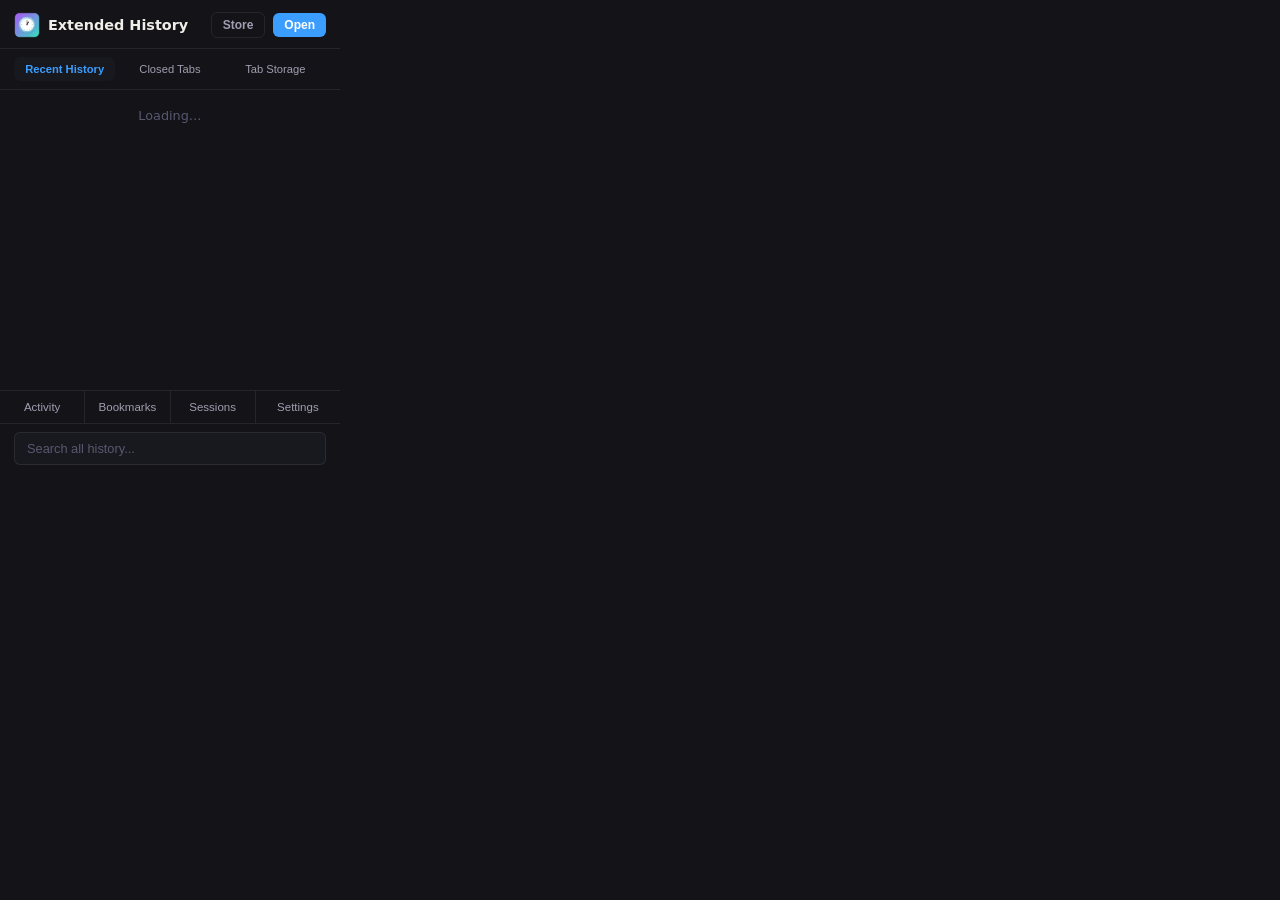
==== popup.html @ 5081f144 "Add files via upload" ====
<!DOCTYPE html>
<html lang="en" data-theme="dark">
<head>
<meta charset="utf-8"/>
<title>Extended History</title>
<style>
:root { --accent:#3b9eff; }
[data-theme="dark"]  { --bg:#131318; --s1:#18181f; --s2:#1f1f28; --border:rgba(255,255,255,0.08); --text:#f0eee8; --text2:#a09eb0; --text3:#5a5870; }
[data-theme="light"] { --bg:#ffffff; --s1:#f5f5f7; --s2:#eeeef2; --border:rgba(0,0,0,0.08); --text:#111118; --text2:#555568; --text3:#aaaabc; }
*,*::before,*::after{box-sizing:border-box;margin:0;padding:0}
body { background:var(--bg); color:var(--text); font-family:system-ui,-apple-system,'Segoe UI',sans-serif; width:340px; max-width:340px; font-size:13px; position:relative; overflow-x:hidden; }
.header { display:flex; align-items:center; gap:8px; padding:12px 14px 10px; border-bottom:1px solid var(--border); }
.hico { width:26px;height:26px; background:linear-gradient(135deg,var(--accent),var(--accent2)); border-radius:6px; display:flex;align-items:center;justify-content:center; font-size:13px; }
.htitle { font-weight:600; font-size:0.9rem; flex:1; }
.open-btn { padding:5px 11px; background:var(--accent); border:none; border-radius:6px; color:#fff; font-size:0.75rem; font-weight:600; cursor:pointer; }
.store-btn { padding:5px 11px; background:transparent; border:1px solid var(--border); border-radius:6px; color:var(--text2); font-size:0.75rem; font-weight:600; cursor:pointer; transition:all 0.1s; }
.store-btn:hover { border-color:var(--accent); color:var(--accent); }
.tabs { display:flex; gap:4px; padding:8px 14px; background:var(--bg); border-bottom:1px solid var(--border); transition:opacity 0.2s, transform 0.2s; }
.tabs.hidden { opacity:0; transform:scaleY(0); height:0; overflow:hidden; padding:0; border:none; }
.tab { flex:1; padding:6px 4px; background:transparent; border:none; border-radius:6px; color:var(--text2); font-size:0.7rem; font-weight:500; cursor:pointer; transition:color 0.15s; text-align:center; }
.tab:hover { background:var(--s1); color:var(--text); }
.tab.active { background:var(--s1); color:var(--accent); font-weight:600; }
/* Selection mode tab row */
.sel-mode-row { display:none; gap:6px; padding:8px 14px; background:var(--bg); border-bottom:1px solid var(--border); }
.sel-mode-row:not(.hidden) { display:flex; }
.sel-mode-btn { flex:1; padding:6px 8px; border:1px solid var(--border); border-radius:6px; color:var(--text2); font-size:0.72rem; font-weight:600; cursor:pointer; background:transparent; transition:all 0.1s; }
.sel-mode-btn:hover { border-color:var(--accent); color:var(--accent); }
.sel-mode-btn.del { border-color:rgba(224,82,82,0.4); color:#e05252; }
.sel-mode-btn.del:hover { background:rgba(224,82,82,0.12); }
/* Selection mode item styles */
.ritem-check { display:none; width:16px; height:16px; border-radius:50%; border:1.5px solid var(--text3); flex-shrink:0; align-items:center; justify-content:center; font-size:0.6rem; color:transparent; transition:all 0.12s; }
.ritem.sel-mode .ritem-check { display:flex; }
.ritem.sel-checked .ritem-check { background:var(--accent); border-color:var(--accent); color:#fff; }
.ritem.sel-mode { cursor:default; user-select:none; }
.ritem.sel-checked { background:rgba(59,158,255,0.08); }
.content-wrapper { position:relative; }
.content { max-height:320px; overflow-y:auto; scrollbar-width:auto; scrollbar-color:var(--s2) transparent; }
.content::-webkit-scrollbar { width:10px; }
.content::-webkit-scrollbar-track { background:transparent; }
.content::-webkit-scrollbar-thumb { background:var(--s2); border-radius:5px; }
.tab-panel { display:none;min-height: 300px; }
.tab-panel.active { display:block; }
.ritem { display:flex; align-items:center; gap:9px; padding:8px 14px; border-bottom:1px solid var(--border); cursor:pointer; transition:background 0.08s; text-decoration:none; color:inherit; }
.ritem:hover { background:var(--s1); }
.rfav { width:14px;height:14px;border-radius:3px;flex-shrink:0; }
.rbody { flex:1; min-width:0; }
.rtitle { font-size:0.8rem; color:var(--text); white-space:nowrap;overflow:hidden;text-overflow:ellipsis; }
.rtime  { font-size:0.65rem; color:var(--text3); flex-shrink:0; font-family:monospace; }
.rurl   { font-size:0.65rem; color:var(--text2); white-space:nowrap; overflow:hidden; text-overflow:ellipsis; margin-top:1px; }
.loading { padding:18px 14px; color:var(--text3); font-size:0.8rem; text-align:center; }
.empty { padding:18px 14px; color:var(--text3); font-size:0.8rem; text-align:center; }
.search-overlay { position:absolute; top:0; left:0; right:0; bottom:0; background:var(--bg); z-index:100; display:flex; flex-direction:column; transform:translateX(100%); transition:transform 0.25s cubic-bezier(0.4, 0, 0.2, 1); visibility:hidden; }
.search-overlay.active { transform:translateX(0); visibility:visible; }
.search-header { padding:10px 14px; border-bottom:1px solid var(--border); display:flex; align-items:center; justify-content:space-between; }
.search-title { font-size:0.8rem; font-weight:600; color:var(--text2); }
.search-list { flex:1; overflow-y:auto; scrollbar-width:auto; scrollbar-color:var(--s2) transparent; max-height:320px; }
.search-list::-webkit-scrollbar { width:10px; }
.search-list::-webkit-scrollbar-track { background:transparent; }
.search-list::-webkit-scrollbar-thumb { background:var(--s2); border-radius:5px; }
.search-bar { padding:8px 14px; background:var(--bg); border-top:1px solid var(--border); position:relative; }
.search-input { width:100%; padding:8px 32px 8px 12px; background:var(--s1); border:1px solid var(--border); border-radius:6px; color:var(--text); font-size:0.8rem; outline:none; transition:border-color 0.15s; }
.search-input:focus { border-color:var(--accent); }
.search-input::placeholder { color:var(--text3); }
.search-clear { position:absolute; right:22px; top:50%; transform:translateY(-50%); background:none; border:none; color:var(--text3); font-size:1rem; cursor:pointer; padding:4px; display:none; line-height:1; }
.search-clear.visible { display:block; }
.search-clear:hover { color:var(--text); }
.footer { display:flex; gap:0; border-top:1px solid var(--border); position:relative; }
.flink { flex:1; padding:10px 8px; text-align:center; font-size:0.72rem; color:var(--text2); cursor:pointer; border:none; background:none; transition:all 0.1s; }
.flink:hover { background:var(--s1); color:var(--accent); }
.flink + .flink { border-left:1px solid var(--border); }
/* Tab Storage subviews */
.ts-view { display:none; width:100%; }
.ts-view.active { display:block; }
.ts-quick-item { display:flex; align-items:center; gap:9px; padding:8px 14px; border-bottom:1px solid var(--border); cursor:pointer; transition:background 0.08s; }
.ts-quick-item:hover { background:var(--s1); }
.ts-quick-item.stored { opacity:0.4; cursor:default; }
.ts-quick-item.stored:hover { background:transparent; }
.ts-quick-fav { width:14px; height:14px; border-radius:3px; flex-shrink:0; }
.ts-quick-title { flex:1; font-size:0.8rem; color:var(--text); white-space:nowrap; overflow:hidden; text-overflow:ellipsis; }
.ts-quick-badge { font-size:0.63rem; color:var(--text3); flex-shrink:0; padding:1px 5px; border:1px solid var(--border); border-radius:3px; }
/* Most visited sub-view */
.mv-row { display:flex; align-items:center; gap:9px; padding:7px 14px; border-bottom:1px solid var(--border); }
.mv-rank { font-size:0.62rem; color:var(--text3); font-family:monospace; width:16px; text-align:right; flex-shrink:0; }
.mv-fav { width:14px; height:14px; border-radius:3px; flex-shrink:0; }
.mv-domain { flex:1; font-size:0.8rem; color:var(--text); white-space:nowrap; overflow:hidden; text-overflow:ellipsis; }
.mv-count { font-size:0.65rem; color:var(--text3); flex-shrink:0; font-family:monospace; }
</style>
</head>
<body>
<div class="header">
  <img src="/icons/icon128.png" class="hico">
  <div class="htitle">Extended History</div>
  <button class="store-btn" id="storeBtn">Store</button>
  <button class="open-btn" id="openBtn">Open</button>
</div>
<div class="tabs" id="tabsRow">
  <button class="tab active" data-tab="history" id="historyTab">Recent History</button>
  <button class="tab" data-tab="tabs">Closed Tabs</button>
  <button class="tab" data-tab="tabstorage">Tab Storage</button>
</div>
<div class="sel-mode-row hidden" id="selModeRow">
  <button class="sel-mode-btn" id="selUnselectBtn">Unselect All</button>
  <button class="sel-mode-btn del" id="selDelBtn">Delete</button>
</div>
<div class="sel-mode-row hidden" id="tsModeRow">
  <button class="sel-mode-btn" id="tsUnselectBtn">Unselect All</button>
  <button class="sel-mode-btn del" id="tsUnstoreBtn">Unstore</button>
</div>
<div class="sel-mode-row hidden" id="srchModeRow">
  <button class="sel-mode-btn" id="srchSelAllBtn">Select All</button>
  <button class="sel-mode-btn del" id="srchDelBtn">Delete</button>
</div>
<div class="content-wrapper">
  <div class="content" id="mainContent">
    <div class="tab-panel active" id="panel-history">
      <div class="ts-view active" id="h-recent"><div id="recent"><div class="loading">Loading…</div></div></div>
      <div class="ts-view" id="h-mostvisited"><div id="mvPopup"><div class="loading">Loading…</div></div></div>
    </div>
    <div class="tab-panel" id="panel-tabs">
      <div id="recentTabs"><div class="loading">Loading…</div></div>
    </div>
     <div class="tab-panel" id="panel-tabstorage">
      <!-- Stored tabs view (default, left click) -->
      <div class="ts-view active" id="ts-stored">
        <div id="tabStoragePopup"><div class="loading">Loading…</div></div>
      </div>
      <!-- Quick-store view (right click) -->
      <div class="ts-view" id="ts-quickstore">
        <div id="ts-quickstore-list"></div>
      </div>
    </div>
  </div>
  <div class="search-overlay" id="searchOverlay">
    <div class="search-header">
      <span class="search-title">Search Results</span>
    </div>
    <div class="search-list" id="searchResults">
      <div class="loading">Start typing to search...</div>
    </div>
  </div>
</div>
<div class="footer">
  <button class="flink" data-panel="activity">Activity</button>
  <button class="flink" data-panel="bookmarks">Bookmarks</button>
  <button class="flink" data-panel="sessions" title="Right-click to export latest session">Sessions</button>
  <button class="flink" data-panel="settings">Settings</button>
</div>
<div class="search-bar">
  <input type="text" class="search-input" id="searchInput" placeholder="Search all history...">
  <button class="search-clear" id="searchClear">✕</button>
</div>
<script src="popup.js"></script>
</body>
</html>
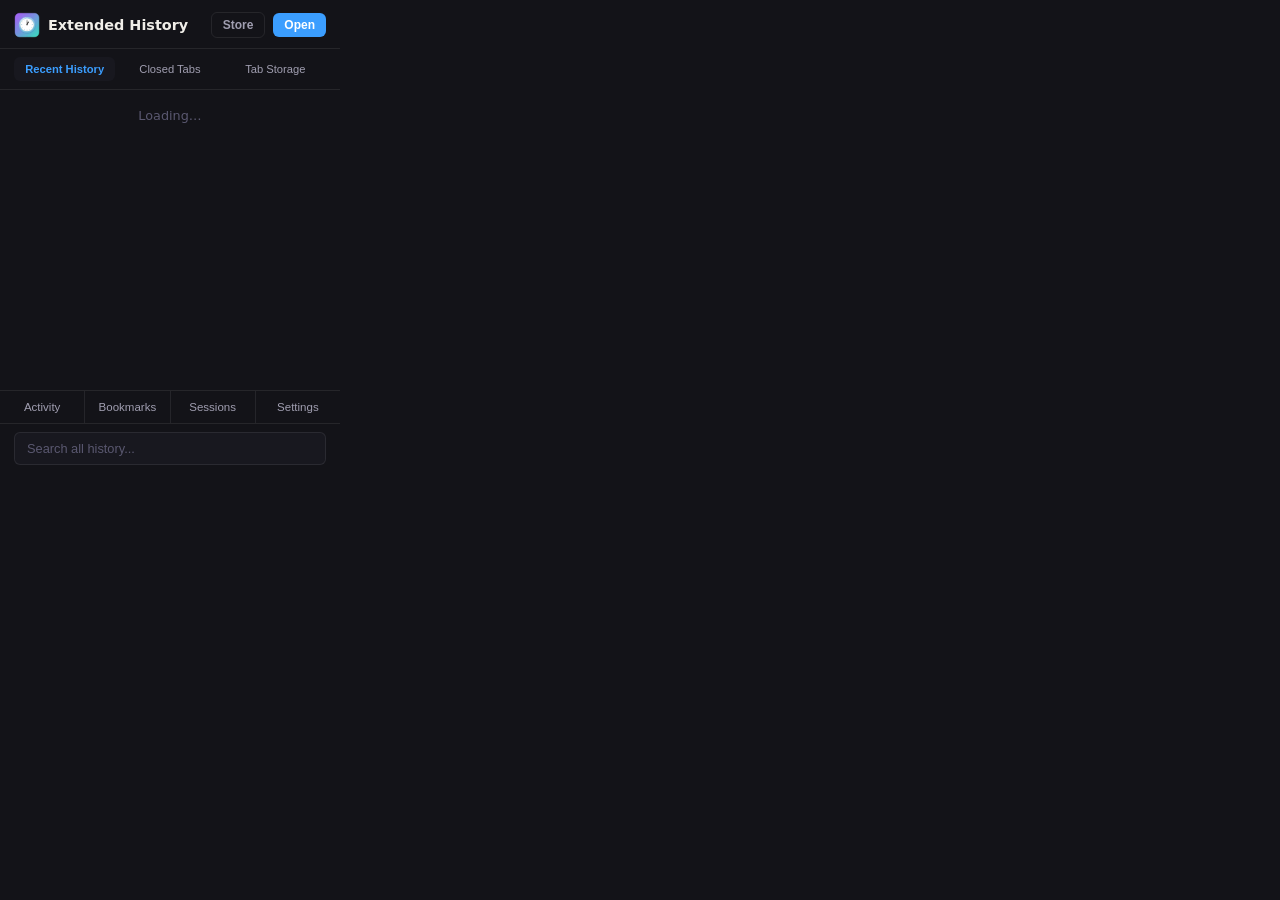
==== commit 40c65697: "Add files via upload" ====
--- a/popup.html
+++ b/popup.html
@@ -8,7 +8,7 @@
 [data-theme="dark"]  { --bg:#131318; --s1:#18181f; --s2:#1f1f28; --border:rgba(255,255,255,0.08); --text:#f0eee8; --text2:#a09eb0; --text3:#5a5870; }
 [data-theme="light"] { --bg:#ffffff; --s1:#f5f5f7; --s2:#eeeef2; --border:rgba(0,0,0,0.08); --text:#111118; --text2:#555568; --text3:#aaaabc; }
 *,*::before,*::after{box-sizing:border-box;margin:0;padding:0}
-body { background:var(--bg); color:var(--text); font-family:system-ui,-apple-system,'Segoe UI',sans-serif; width:340px; max-width:340px; font-size:13px; position:relative; overflow-x:hidden; }
+body { background:var(--bg); color:var(--text); font-family:system-ui,-apple-system,'Segoe UI',sans-serif; width:340px; font-size:13px; position:relative; }
 .header { display:flex; align-items:center; gap:8px; padding:12px 14px 10px; border-bottom:1px solid var(--border); }
 .hico { width:26px;height:26px; background:linear-gradient(135deg,var(--accent),var(--accent2)); border-radius:6px; display:flex;align-items:center;justify-content:center; font-size:13px; }
 .htitle { font-weight:600; font-size:0.9rem; flex:1; }
@@ -104,7 +104,7 @@
 </div>
 <div class="sel-mode-row hidden" id="tsModeRow">
   <button class="sel-mode-btn" id="tsUnselectBtn">Unselect All</button>
-  <button class="sel-mode-btn del" id="tsUnstoreBtn">Unstore</button>
+  <button class="sel-mode-btn" id="tsUnstoreBtn">Restore</button>
 </div>
 <div class="sel-mode-row hidden" id="srchModeRow">
   <button class="sel-mode-btn" id="srchSelAllBtn">Select All</button>
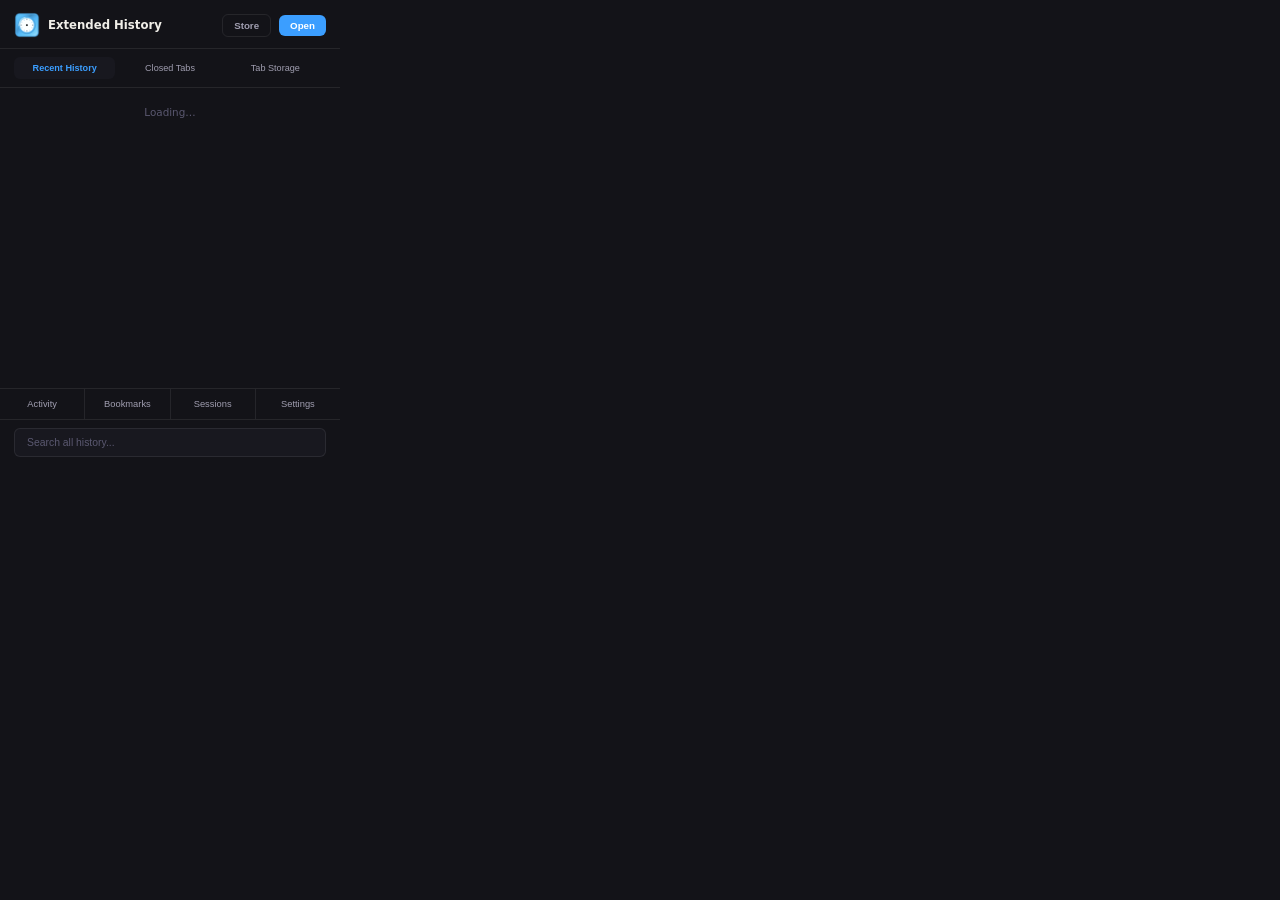
==== commit 5cdeddb4: "Add files via upload" ====
--- a/popup.html
+++ b/popup.html
@@ -4,11 +4,65 @@
 <meta charset="utf-8"/>
 <title>Extended History</title>
 <style>
-:root { --accent:#3b9eff; }
+:root { --accent:#3b9eff; --fsize:13px; --font:system-ui,-apple-system,'Segoe UI',sans-serif; }
 [data-theme="dark"]  { --bg:#131318; --s1:#18181f; --s2:#1f1f28; --border:rgba(255,255,255,0.08); --text:#f0eee8; --text2:#a09eb0; --text3:#5a5870; }
 [data-theme="light"] { --bg:#ffffff; --s1:#f5f5f7; --s2:#eeeef2; --border:rgba(0,0,0,0.08); --text:#111118; --text2:#555568; --text3:#aaaabc; }
 *,*::before,*::after{box-sizing:border-box;margin:0;padding:0}
-body { background:var(--bg); color:var(--text); font-family:system-ui,-apple-system,'Segoe UI',sans-serif; width:340px; font-size:13px; position:relative; }
+html { font-size:var(--fsize); }
+body { background:var(--bg); color:var(--text); font-family:var(--font); width:340px; max-width:340px; font-size:1rem; position:relative; overflow-x:hidden; }
+/* Sidebar mode: loaded via sidebar_action (popup.html?sidebar=1) — fill the
+   full-height panel instead of the small fixed-size popup dropdown. */
+body.sidebar-mode { width:100%; max-width:none; height:100vh; display:flex; flex-direction:column; }
+body.sidebar-mode .content-wrapper { flex:1; display:flex; flex-direction:column; min-height:0; }
+body.sidebar-mode .content { flex:1; max-height:none !important; }
+body.sidebar-mode .search-list { flex:1; max-height:none !important; }
+/* Keep the title bar pinned at the top and never let it get squeezed by the
+   flex column — same for the other fixed-height chrome (tabs, footer, search). */
+body.sidebar-mode .header { display:none; }
+body.sidebar-mode .hico, body.sidebar-mode .htitle { display:none; }
+.sidebar-daynav { align-items:center; justify-content:flex-end; padding:10px 14px; border-bottom:1px solid var(--border); flex-shrink:0;}
+.sdn-left { display:flex; align-items:center; gap:4px;flex-grow: 1; }
+.sdn-arrow { width:26px; height:26px; background:transparent; border:1.5px solid var(--accent); border-radius:6px; color:var(--accent); font-size:0.95rem; cursor:pointer; display:flex; align-items:center; justify-content:center; transition:all 0.15s; }
+.sdn-arrow:hover { background:var(--accent); color:#fff; transform:translateY(-1px); }
+.sdn-arrow:active { transform:translateY(0); }
+.sdn-arrow:disabled { opacity:0.35; cursor:default; border-color:var(--border); color:var(--text2); }
+.sdn-arrow:disabled:hover { background:transparent; color:var(--text2); transform:none; }
+.sdn-datelabel { padding:5px 10px; margin-left:4px; background:transparent; border:1px solid var(--border); border-radius:6px; color:var(--text); font-size:0.78rem; font-weight:600; cursor:pointer; transition:all 0.1s; }
+.sdn-datelabel:hover { border-color:var(--accent); color:var(--accent); }
+.sdn-clear { width:24px; height:24px; margin-left:4px; background:transparent; border:1px solid var(--border); border-radius:6px; color:var(--text2); font-size:0.7rem; cursor:pointer; display:flex; align-items:center; justify-content:center; transition:all 0.15s; flex-shrink:0; }
+.sdn-clear:hover:not(:disabled) { border-color:var(--accent); color:var(--accent); transform:translateY(-1px); }
+.sdn-clear:active:not(:disabled) { transform:translateY(0); }
+.sdn-clear:disabled { opacity:0.3; cursor:default; }
+.sdn-right { display:flex; align-items:center; gap:6px; align-self: flex-end; }
+
+/* ── Custom calendar (sidebar day picker) ─────────────────────────────────── */
+.sdn-cal-overlay { display:none; position:fixed; inset:0; background:rgba(0,0,0,0.45); z-index:500; align-items:flex-start; justify-content:center; padding-top:52px; }
+.sdn-cal-overlay.active { display:flex; }
+.sdn-cal { background:var(--bg); border:1px solid var(--border); border-radius:12px; width:260px; padding:12px; box-shadow:0 16px 48px rgba(0,0,0,0.4); user-select:none; }
+.sdn-cal-header { display:flex; align-items:center; justify-content:space-between; margin-bottom:10px; }
+.sdn-cal-nav { width:26px; height:26px; background:transparent; border:1.5px solid var(--accent); border-radius:6px; color:var(--accent); cursor:pointer; display:flex; align-items:center; justify-content:center; font-size:0.9rem; transition:all 0.15s; }
+.sdn-cal-nav:hover { background:var(--accent); color:#fff; }
+.sdn-cal-title { background:transparent; border:none; color:var(--text); font-size:0.85rem; font-weight:700; cursor:pointer; padding:4px 10px; border-radius:6px; transition:all 0.15s; }
+.sdn-cal-title:hover { background:var(--s1); color:var(--accent); }
+.sdn-cal-weekdays { display:grid; grid-template-columns:repeat(7,1fr); margin-bottom:4px; }
+.sdn-cal-weekdays span { text-align:center; font-size:0.65rem; color:var(--text3); font-weight:600; padding:4px 0; }
+.sdn-cal-days { display:grid; grid-template-columns:repeat(7,1fr); gap:2px; }
+.sdn-cal-day { aspect-ratio:1; display:flex; align-items:center; justify-content:center; font-size:0.78rem; color:var(--text); background:transparent; border:none; border-radius:8px; cursor:pointer; transition:all 0.15s; }
+.sdn-cal-day:hover:not(:disabled) { background:var(--s1); color:var(--accent); transform:scale(1.08); }
+.sdn-cal-day.today { color:var(--accent); font-weight:700; box-shadow:inset 0 0 0 1.5px var(--accent); }
+.sdn-cal-day.selected { background:var(--accent); color:#fff; font-weight:700; }
+.sdn-cal-day.selected:hover { background:var(--accent); color:#fff; transform:scale(1.08); }
+.sdn-cal-day.other-month { color:var(--text3); opacity:0.4; }
+.sdn-cal-day:disabled { color:var(--text3); opacity:0.25; cursor:default; }
+.sdn-cal-months { display:grid; grid-template-columns:repeat(3,1fr); gap:6px; }
+.sdn-cal-month { padding:14px 4px; font-size:0.8rem; color:var(--text); background:transparent; border:1px solid var(--border); border-radius:8px; cursor:pointer; transition:all 0.15s; text-align:center; }
+.sdn-cal-month:hover:not(:disabled) { border-color:var(--accent); color:var(--accent); background:var(--s1); transform:scale(1.03); }
+.sdn-cal-month.cur { border-color:var(--accent); color:var(--accent); font-weight:700; }
+.sdn-cal-month:disabled { color:var(--text3); opacity:0.3; cursor:default; }
+body.sidebar-mode .tabs,
+body.sidebar-mode .sel-mode-row,
+body.sidebar-mode .footer,
+body.sidebar-mode .search-bar { flex-shrink:0; }
 .header { display:flex; align-items:center; gap:8px; padding:12px 14px 10px; border-bottom:1px solid var(--border); }
 .hico { width:26px;height:26px; background:linear-gradient(135deg,var(--accent),var(--accent2)); border-radius:6px; display:flex;align-items:center;justify-content:center; font-size:13px; }
 .htitle { font-weight:600; font-size:0.9rem; flex:1; }
@@ -93,6 +147,32 @@
   <button class="store-btn" id="storeBtn">Store</button>
   <button class="open-btn" id="openBtn">Open</button>
 </div>
+<!-- Sidebar-mode only: prev/next day nav + date label on the left, Store/Open
+     (relocated from the header, which is hidden in sidebar mode) on the right.
+     Only ever shown while on the Recent History sub-view — see popup.js. -->
+<div class="sidebar-daynav" id="sidebarDayNav" style="display:none">
+  <div class="sdn-left">
+    <button class="sdn-arrow" id="sdnPrev" title="Previous day">‹</button>
+    <button class="sdn-arrow" id="sdnNext" title="Next day">›</button>
+    <button class="sdn-datelabel" id="sdnDateLabel">Today</button>
+    <button class="sdn-clear" id="sdnClear" title="Clear search &amp; reset to today">✕</button>
+  </div>
+  <div class="sdn-right" id="sdnRight"></div>
+</div>
+<div class="sdn-cal-overlay" id="sdnCalOverlay">
+  <div class="sdn-cal" id="sdnCal">
+    <div class="sdn-cal-header">
+      <button class="sdn-cal-nav" id="sdnCalPrev">‹</button>
+      <button class="sdn-cal-title" id="sdnCalTitle">August 2026</button>
+      <button class="sdn-cal-nav" id="sdnCalNext">›</button>
+    </div>
+    <div class="sdn-cal-weekdays" id="sdnCalWeekdays">
+      <span>S</span><span>M</span><span>T</span><span>W</span><span>T</span><span>F</span><span>S</span>
+    </div>
+    <div class="sdn-cal-days" id="sdnCalDays"></div>
+    <div class="sdn-cal-months" id="sdnCalMonths" style="display:none"></div>
+  </div>
+</div>
 <div class="tabs" id="tabsRow">
   <button class="tab active" data-tab="history" id="historyTab">Recent History</button>
   <button class="tab" data-tab="tabs">Closed Tabs</button>
@@ -104,7 +184,7 @@
 </div>
 <div class="sel-mode-row hidden" id="tsModeRow">
   <button class="sel-mode-btn" id="tsUnselectBtn">Unselect All</button>
-  <button class="sel-mode-btn" id="tsUnstoreBtn">Restore</button>
+  <button class="sel-mode-btn del" id="tsUnstoreBtn">Unstore</button>
 </div>
 <div class="sel-mode-row hidden" id="srchModeRow">
   <button class="sel-mode-btn" id="srchSelAllBtn">Select All</button>
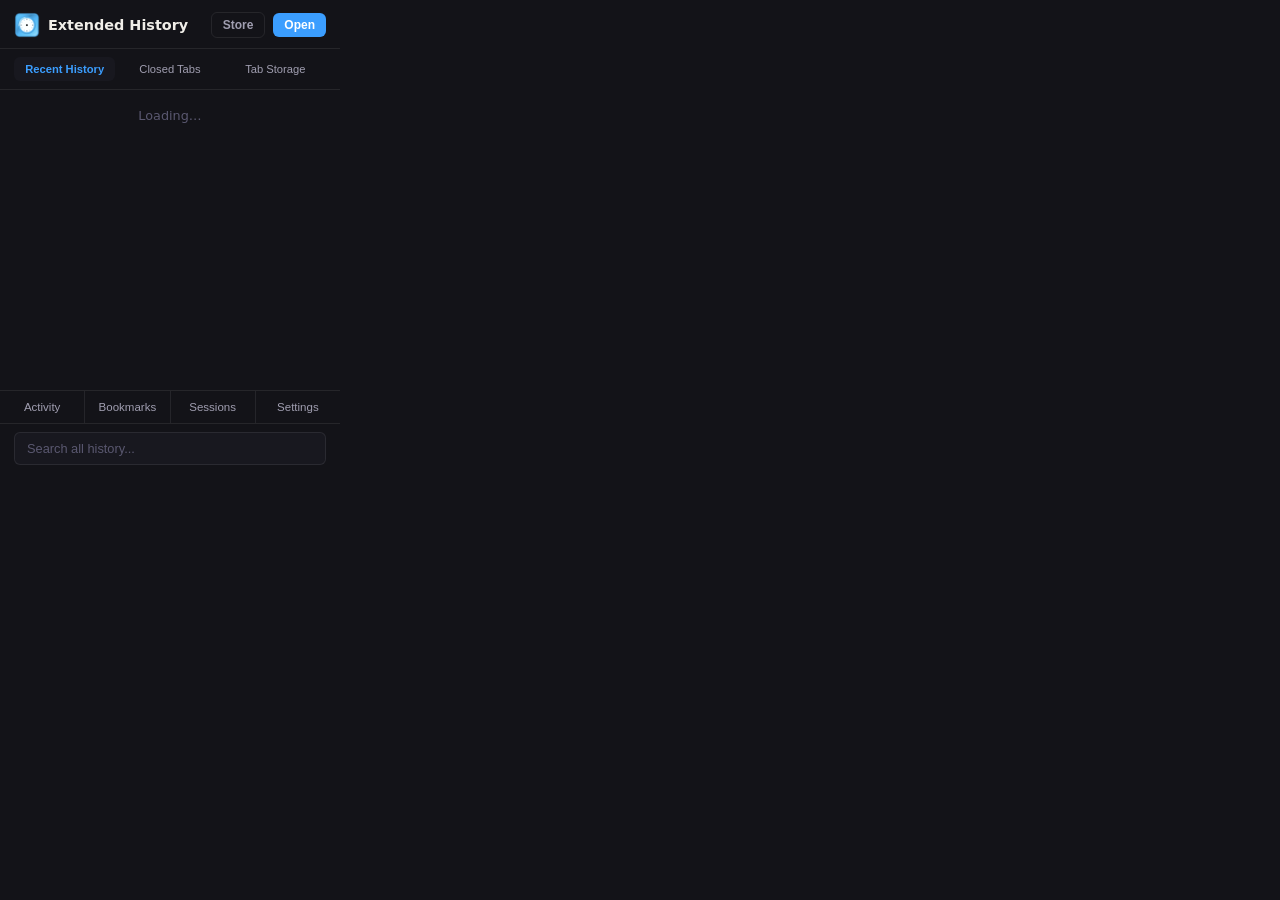
==== commit c206aae5: "v4.1.5" ====
--- a/popup.html
+++ b/popup.html
@@ -4,18 +4,18 @@
 <meta charset="utf-8"/>
 <title>Extended History</title>
 <style>
-:root { --accent:#3b9eff; --fsize:13px; --font:system-ui,-apple-system,'Segoe UI',sans-serif; }
+:root { --accent:#3b9eff; }
 [data-theme="dark"]  { --bg:#131318; --s1:#18181f; --s2:#1f1f28; --border:rgba(255,255,255,0.08); --text:#f0eee8; --text2:#a09eb0; --text3:#5a5870; }
 [data-theme="light"] { --bg:#ffffff; --s1:#f5f5f7; --s2:#eeeef2; --border:rgba(0,0,0,0.08); --text:#111118; --text2:#555568; --text3:#aaaabc; }
 *,*::before,*::after{box-sizing:border-box;margin:0;padding:0}
-html { font-size:var(--fsize); }
-body { background:var(--bg); color:var(--text); font-family:var(--font); width:340px; max-width:340px; font-size:1rem; position:relative; overflow-x:hidden; }
-/* Sidebar mode: loaded via sidebar_action (popup.html?sidebar=1) — fill the
+body { background:var(--bg); color:var(--text); font-family:system-ui,-apple-system,'Segoe UI',sans-serif; width:340px; font-size:13px; position:relative; }
+/* Sidebar mode: loaded via chrome.sidePanel (popup.html?sidebar=1) — fill the
    full-height panel instead of the small fixed-size popup dropdown. */
 body.sidebar-mode { width:100%; max-width:none; height:100vh; display:flex; flex-direction:column; }
 body.sidebar-mode .content-wrapper { flex:1; display:flex; flex-direction:column; min-height:0; }
-body.sidebar-mode .content { flex:1; max-height:none !important; }
-body.sidebar-mode .search-list { flex:1; max-height:none !important; }
+body.sidebar-mode .content {flex:1;max-height:none !important;min-height: 100%;}
+body.sidebar-mode .search-list { flex:1; max-height:none !important; min-height:0; }
+body.sidebar-mode .tab-panel.active { min-height:100%; }
 /* Keep the title bar pinned at the top and never let it get squeezed by the
    flex column — same for the other fixed-height chrome (tabs, footer, search). */
 body.sidebar-mode .header { display:none; }
@@ -25,14 +25,14 @@
 .sdn-arrow { width:26px; height:26px; background:transparent; border:1.5px solid var(--accent); border-radius:6px; color:var(--accent); font-size:0.95rem; cursor:pointer; display:flex; align-items:center; justify-content:center; transition:all 0.15s; }
 .sdn-arrow:hover { background:var(--accent); color:#fff; transform:translateY(-1px); }
 .sdn-arrow:active { transform:translateY(0); }
-.sdn-arrow:disabled { opacity:0.35; cursor:default; border-color:var(--border); color:var(--text2); }
+.sdn-arrow:disabled { opacity:0.7; cursor:default; border-color:var(--border); color:var(--text3); }
 .sdn-arrow:disabled:hover { background:transparent; color:var(--text2); transform:none; }
 .sdn-datelabel { padding:5px 10px; margin-left:4px; background:transparent; border:1px solid var(--border); border-radius:6px; color:var(--text); font-size:0.78rem; font-weight:600; cursor:pointer; transition:all 0.1s; }
 .sdn-datelabel:hover { border-color:var(--accent); color:var(--accent); }
 .sdn-clear { width:24px; height:24px; margin-left:4px; background:transparent; border:1px solid var(--border); border-radius:6px; color:var(--text2); font-size:0.7rem; cursor:pointer; display:flex; align-items:center; justify-content:center; transition:all 0.15s; flex-shrink:0; }
 .sdn-clear:hover:not(:disabled) { border-color:var(--accent); color:var(--accent); transform:translateY(-1px); }
 .sdn-clear:active:not(:disabled) { transform:translateY(0); }
-.sdn-clear:disabled { opacity:0.3; cursor:default; }
+.sdn-clear:disabled { opacity:0.65; cursor:default; }
 .sdn-right { display:flex; align-items:center; gap:6px; align-self: flex-end; }
 
 /* ── Custom calendar (sidebar day picker) ─────────────────────────────────── */
@@ -103,7 +103,7 @@
 .rurl   { font-size:0.65rem; color:var(--text2); white-space:nowrap; overflow:hidden; text-overflow:ellipsis; margin-top:1px; }
 .loading { padding:18px 14px; color:var(--text3); font-size:0.8rem; text-align:center; }
 .empty { padding:18px 14px; color:var(--text3); font-size:0.8rem; text-align:center; }
-.search-overlay { position:absolute; top:0; left:0; right:0; bottom:0; background:var(--bg); z-index:100; display:flex; flex-direction:column; transform:translateX(100%); transition:transform 0.25s cubic-bezier(0.4, 0, 0.2, 1); visibility:hidden; }
+.search-overlay { position:absolute !important; top:0; left:0; right:0; bottom:0; background:var(--bg); z-index:100; display:flex; flex-direction:column; transform:translateX(100%); transition:transform 0.25s cubic-bezier(0.4, 0, 0.2, 1); visibility:hidden; }
 .search-overlay.active { transform:translateX(0); visibility:visible; }
 .search-header { padding:10px 14px; border-bottom:1px solid var(--border); display:flex; align-items:center; justify-content:space-between; }
 .search-title { font-size:0.8rem; font-weight:600; color:var(--text2); }
@@ -184,7 +184,7 @@
 </div>
 <div class="sel-mode-row hidden" id="tsModeRow">
   <button class="sel-mode-btn" id="tsUnselectBtn">Unselect All</button>
-  <button class="sel-mode-btn del" id="tsUnstoreBtn">Unstore</button>
+  <button class="sel-mode-btn" id="tsUnstoreBtn">Restore</button>
 </div>
 <div class="sel-mode-row hidden" id="srchModeRow">
   <button class="sel-mode-btn" id="srchSelAllBtn">Select All</button>
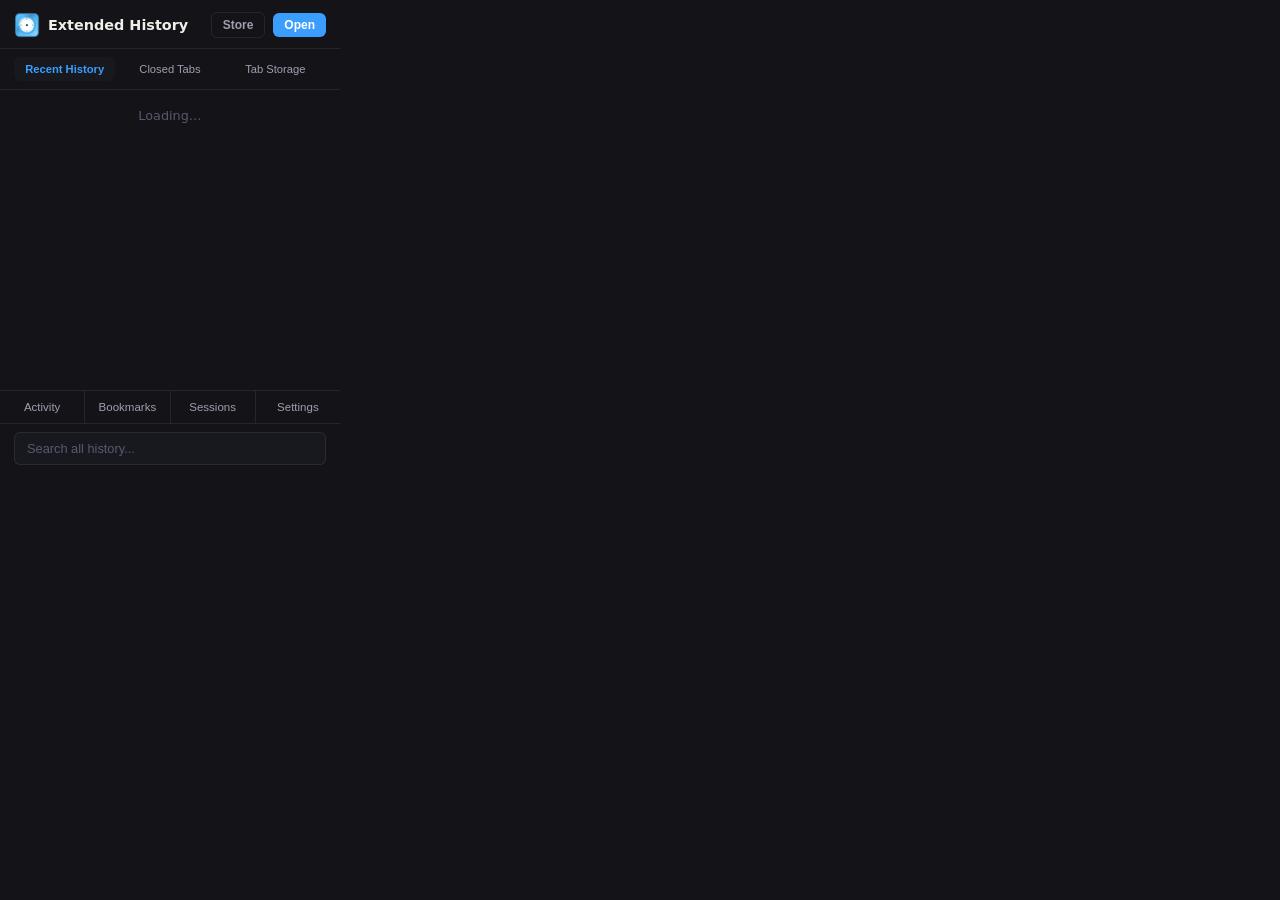
==== commit fac339d8: "Add files via upload" ====
--- a/popup.html
+++ b/popup.html
@@ -144,18 +144,18 @@
 <div class="header">
   <img src="/icons/icon128.png" class="hico">
   <div class="htitle">Extended History</div>
-  <button class="store-btn" id="storeBtn">Store</button>
-  <button class="open-btn" id="openBtn">Open</button>
+  <button class="store-btn" id="storeBtn" data-i18n-key="pop_store">Store</button>
+  <button class="open-btn" id="openBtn" data-i18n-key="pop_open">Open</button>
 </div>
 <!-- Sidebar-mode only: prev/next day nav + date label on the left, Store/Open
      (relocated from the header, which is hidden in sidebar mode) on the right.
      Only ever shown while on the Recent History sub-view — see popup.js. -->
 <div class="sidebar-daynav" id="sidebarDayNav" style="display:none">
   <div class="sdn-left">
-    <button class="sdn-arrow" id="sdnPrev" title="Previous day">‹</button>
-    <button class="sdn-arrow" id="sdnNext" title="Next day">›</button>
+    <button class="sdn-arrow" id="sdnPrev" title="Previous day" data-i18n-title="pop_prev_day">‹</button>
+    <button class="sdn-arrow" id="sdnNext" title="Next day" data-i18n-title="pop_next_day">›</button>
     <button class="sdn-datelabel" id="sdnDateLabel">Today</button>
-    <button class="sdn-clear" id="sdnClear" title="Clear search &amp; reset to today">✕</button>
+    <button class="sdn-clear" id="sdnClear" title="Clear search &amp; reset to today" data-i18n-title="pop_clear_search">✕</button>
   </div>
   <div class="sdn-right" id="sdnRight"></div>
 </div>
@@ -174,35 +174,36 @@
   </div>
 </div>
 <div class="tabs" id="tabsRow">
-  <button class="tab active" data-tab="history" id="historyTab">Recent History</button>
-  <button class="tab" data-tab="tabs">Closed Tabs</button>
-  <button class="tab" data-tab="tabstorage">Tab Storage</button>
+  <button class="tab active" data-tab="history" id="historyTab" data-i18n-key="pop_recent_history">Recent History</button>
+  <button class="tab" data-tab="tabs" data-i18n-key="pop_closed_tabs">Closed Tabs</button>
+  <button class="tab" data-tab="tabstorage" data-i18n-key="tab_storage">Tab Storage</button>
 </div>
 <div class="sel-mode-row hidden" id="selModeRow">
-  <button class="sel-mode-btn" id="selUnselectBtn">Unselect All</button>
-  <button class="sel-mode-btn del" id="selDelBtn">Delete</button>
+  <button class="sel-mode-btn" id="selUnselectBtn" data-i18n-key="pop_unselect_all">Unselect All</button>
+  <button class="sel-mode-btn del" id="selDelBtn" data-i18n-key="delete">Delete</button>
 </div>
 <div class="sel-mode-row hidden" id="tsModeRow">
-  <button class="sel-mode-btn" id="tsUnselectBtn">Unselect All</button>
-  <button class="sel-mode-btn" id="tsUnstoreBtn">Restore</button>
+  <button class="sel-mode-btn" id="tsUnselectBtn" data-i18n-key="pop_unselect_all">Unselect All</button>
+  <button class="sel-mode-btn" id="tsUnstoreBtn" data-i18n-key="restore">Restore</button>
+  <button class="sel-mode-btn del" id="tsDeleteBtn" data-i18n-key="delete">Delete</button>
 </div>
 <div class="sel-mode-row hidden" id="srchModeRow">
-  <button class="sel-mode-btn" id="srchSelAllBtn">Select All</button>
-  <button class="sel-mode-btn del" id="srchDelBtn">Delete</button>
+  <button class="sel-mode-btn" id="srchSelAllBtn" data-i18n-key="pop_select_all">Select All</button>
+  <button class="sel-mode-btn del" id="srchDelBtn" data-i18n-key="delete">Delete</button>
 </div>
 <div class="content-wrapper">
   <div class="content" id="mainContent">
     <div class="tab-panel active" id="panel-history">
-      <div class="ts-view active" id="h-recent"><div id="recent"><div class="loading">Loading…</div></div></div>
-      <div class="ts-view" id="h-mostvisited"><div id="mvPopup"><div class="loading">Loading…</div></div></div>
+      <div class="ts-view active" id="h-recent"><div id="recent"><div class="loading" data-i18n-key="pop_start_typing">Loading…</div></div></div>
+      <div class="ts-view" id="h-mostvisited"><div id="mvPopup"><div class="loading" data-i18n-key="loading">Loading…</div></div></div>
     </div>
     <div class="tab-panel" id="panel-tabs">
-      <div id="recentTabs"><div class="loading">Loading…</div></div>
+      <div id="recentTabs"><div class="loading" data-i18n-key="loading">Loading…</div></div>
     </div>
      <div class="tab-panel" id="panel-tabstorage">
       <!-- Stored tabs view (default, left click) -->
       <div class="ts-view active" id="ts-stored">
-        <div id="tabStoragePopup"><div class="loading">Loading…</div></div>
+        <div id="tabStoragePopup"><div class="loading" data-i18n-key="loading">Loading…</div></div>
       </div>
       <!-- Quick-store view (right click) -->
       <div class="ts-view" id="ts-quickstore">
@@ -212,7 +213,7 @@
   </div>
   <div class="search-overlay" id="searchOverlay">
     <div class="search-header">
-      <span class="search-title">Search Results</span>
+      <span class="search-title" data-i18n-key="pop_search_results">Search Results</span>
     </div>
     <div class="search-list" id="searchResults">
       <div class="loading">Start typing to search...</div>
@@ -220,15 +221,17 @@
   </div>
 </div>
 <div class="footer">
-  <button class="flink" data-panel="activity">Activity</button>
-  <button class="flink" data-panel="bookmarks">Bookmarks</button>
-  <button class="flink" data-panel="sessions" title="Right-click to export latest session">Sessions</button>
-  <button class="flink" data-panel="settings">Settings</button>
+  <button class="flink" data-panel="activity" data-i18n-key="activity">Activity</button>
+  <button class="flink" data-panel="bookmarks" data-i18n-key="bookmarks">Bookmarks</button>
+  <button class="flink" data-panel="sessions" title="Right-click to export latest session" data-i18n-title="pop_export_session_title" data-i18n-key="sessions">Sessions</button>
+  <button class="flink" data-panel="settings" data-i18n-key="settings">Settings</button>
 </div>
 <div class="search-bar">
   <input type="text" class="search-input" id="searchInput" placeholder="Search all history...">
   <button class="search-clear" id="searchClear">✕</button>
 </div>
+<script src="i18n-core.js"></script>
 <script src="popup.js"></script>
+<script src="ui-translate.js"></script>
 </body>
 </html>
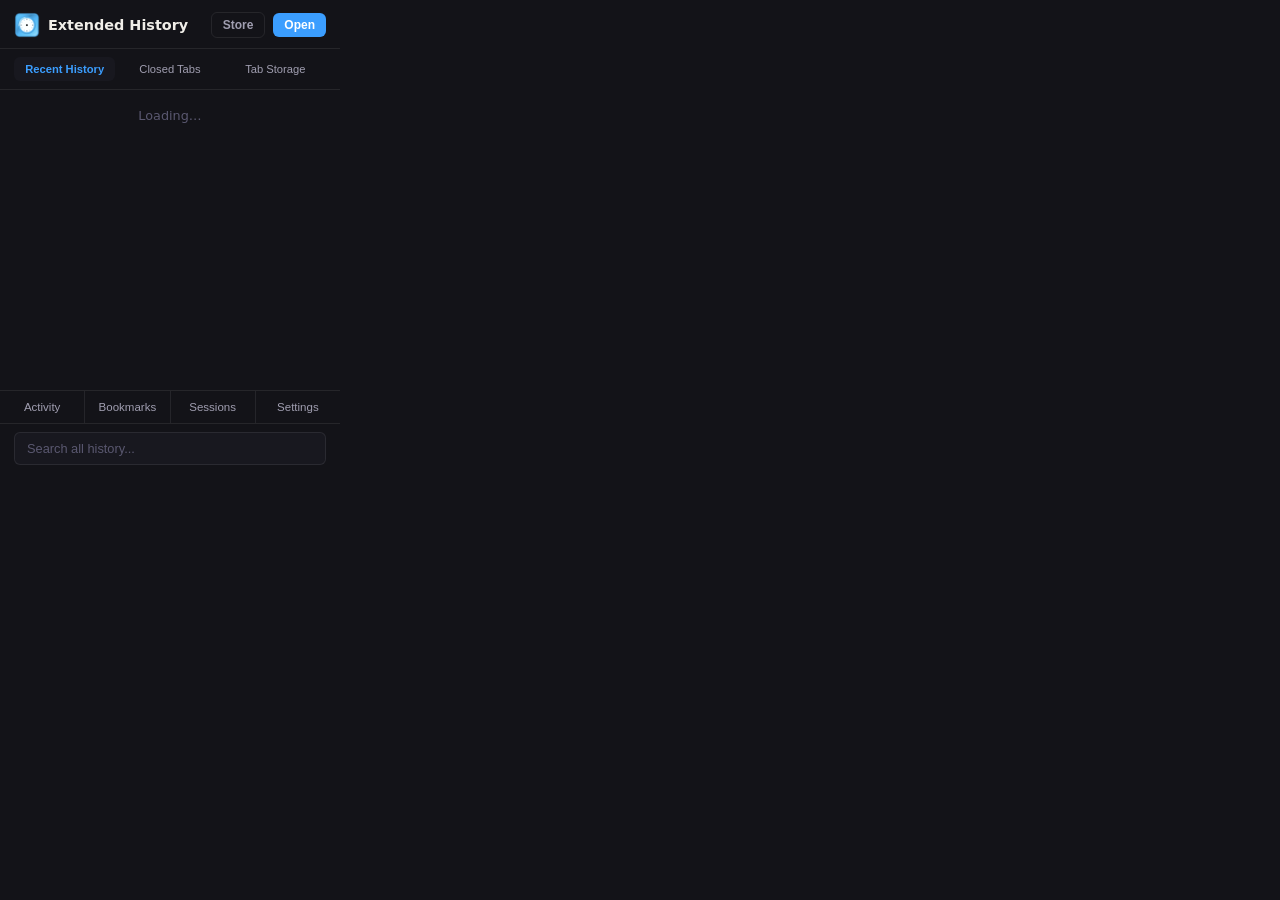
==== commit b3e5ae71: "Version 4.1.9" ====
--- a/popup.html
+++ b/popup.html
@@ -1,9 +1,12 @@
 <!DOCTYPE html>
-<html lang="en" data-theme="dark">
+<html lang="en" data-theme="dark" overflow-x-hidden>
 <head>
 <meta charset="utf-8"/>
 <title>Extended History</title>
 <style>
+html{
+  overflow-x: hidden;
+}
 :root { --accent:#3b9eff; }
 [data-theme="dark"]  { --bg:#131318; --s1:#18181f; --s2:#1f1f28; --border:rgba(255,255,255,0.08); --text:#f0eee8; --text2:#a09eb0; --text3:#5a5870; }
 [data-theme="light"] { --bg:#ffffff; --s1:#f5f5f7; --s2:#eeeef2; --border:rgba(0,0,0,0.08); --text:#111118; --text2:#555568; --text3:#aaaabc; }
@@ -87,7 +90,7 @@
 .ritem.sel-checked .ritem-check { background:var(--accent); border-color:var(--accent); color:#fff; }
 .ritem.sel-mode { cursor:default; user-select:none; }
 .ritem.sel-checked { background:rgba(59,158,255,0.08); }
-.content-wrapper { position:relative; }
+.content-wrapper { position:relative; contain: content; }
 .content { max-height:320px; overflow-y:auto; scrollbar-width:auto; scrollbar-color:var(--s2) transparent; }
 .content::-webkit-scrollbar { width:10px; }
 .content::-webkit-scrollbar-track { background:transparent; }
@@ -231,6 +234,7 @@
   <button class="search-clear" id="searchClear">✕</button>
 </div>
 <script src="i18n-core.js"></script>
+<script src="lock.js"></script>
 <script src="popup.js"></script>
 <script src="ui-translate.js"></script>
 </body>
